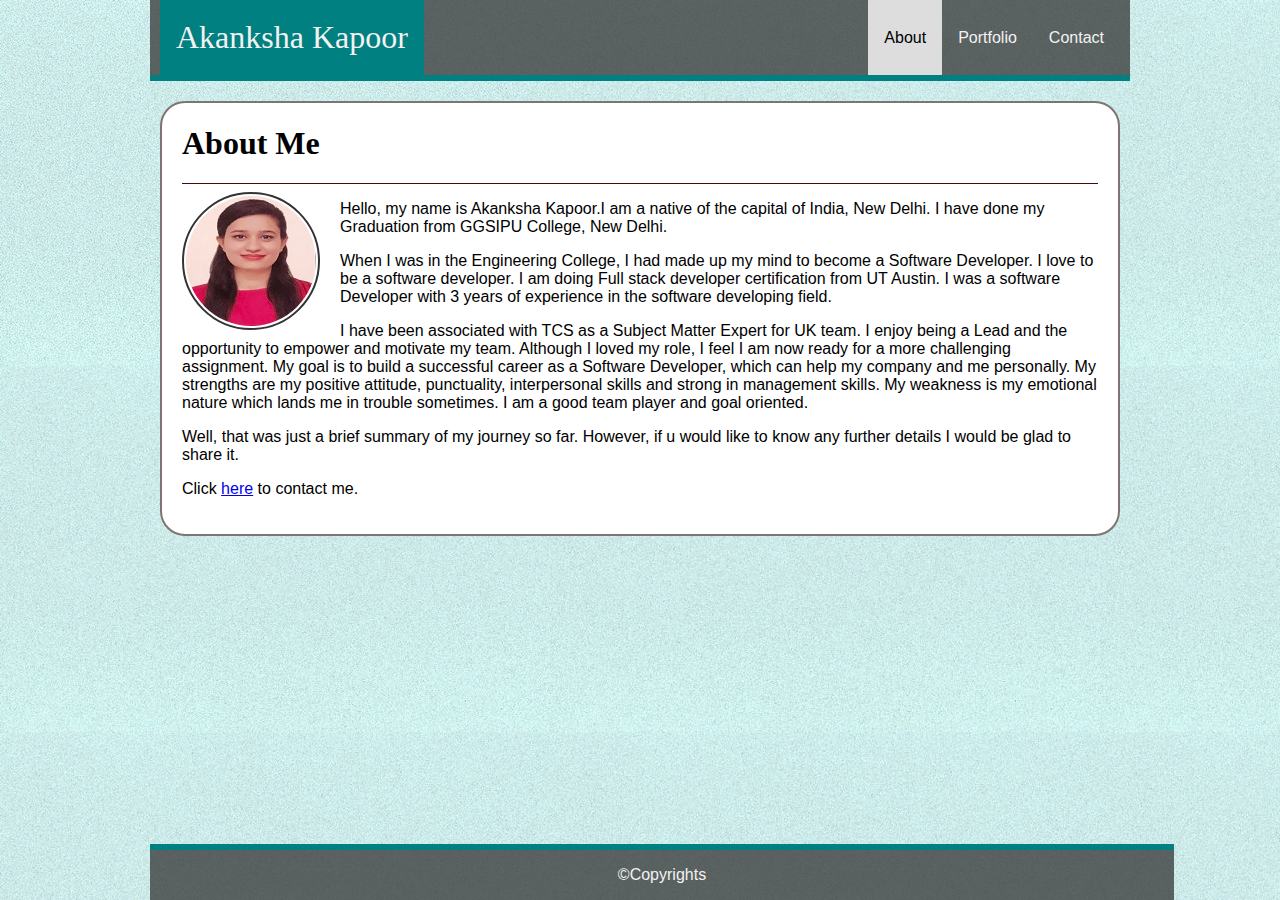
==== index.html @ 607fc87c "added basic portfolio code" ====
<!DOCTYPE html>
<html lang="en">
<head>
    <meta charset="UTF-8">
    <meta name="viewport" content="width=device-width, initial-scale=1.0">
    <meta http-equiv="X-UA-Compatible" content="ie=edge">
    <link rel="stylesheet" type="text/css" href="assets/css/style.css">
    <link rel="icon" type="image/png" href="assets/images/Ak_Logo.jpg">
    <!--<link rel="import" href="header.html">
    <link rel="import" href="footer.html">-->
    <title>Akanksha Kapoor</title>
</head>
<body>
    <div class="container">
        <div class="navHeader">
                <nav class="navLinks">
                    <div class="name">
                            <a href="index.html">Akanksha Kapoor</a>
                    </div>
                    <ul>
                        <li><a href="contact.html">Contact</a></li>
                        <li><a href="portfolio.html">Portfolio</a></li>
                        <li><a href="index.html" id="active">About</a></li>
                    </ul>
                </nav>
            </div>
         <section class="content">
                <header>
                        <h1>About Me</h1>
                </header>
                <hr>
                <img class="profilePic" src="assets/images/Akanksha.jpg">
                    <p>Hello, my name is Akanksha Kapoor.I am a native of the capital of India, New Delhi.
                        I have done my Graduation from GGSIPU College, New Delhi.
                    </p>
                    <p>
                    When I was in the Engineering College, I had made up my mind to become a Software Developer.
                    I love to be a software developer. I am doing Full stack developer certification from UT Austin.
                    I was a software Developer with 3 years of experience in the software developing field.
                    </p>
                    <p> I have been associated with TCS as a Subject Matter Expert for UK team.
                        I enjoy being a Lead and the opportunity to empower and motivate my team. 
                        Although I loved my role, I feel I am now ready for a more challenging assignment. 
                        My goal is to build a successful career as a Software Developer, which can help my company and me personally.
                        My strengths are my positive attitude, punctuality, interpersonal skills and strong in management skills. 
                        My weakness is my emotional nature which lands me in trouble sometimes.
                         I am a good team player and goal oriented. 
                    </p>
                    <p>
                        Well, that was just a brief summary of my journey so far.
                        However, if u would like to know any further details I would be glad to share it.
                    </p>
                    <p>Click <a href="contact.html">here</a> to contact me.</p>
        </section>
            <div class="footer">
               <p>&copy;Copyrights</p> 
            </div>
    </div>
</body>
</html>
---- assets/css/style.css ----
html {
  height: 100%;
  box-sizing: border-box;
}
.container{
  padding: 0.01em 150px;
}
/* Apply to all elements */
*,
*:before,
*:after {
box-sizing: inherit;
}

body {
  position: relative;
  margin: 0;
  padding-bottom: 70px;
  min-height: 100%;
  background-image: url(../images/background.jpg);
  background-repeat: repeat;
  font-family: 'Arial', 'Helvetica Neue', Helvetica, sans-serif;
}

h1, .name {
  font-family: 'Georgia', Times, 'Times New Roman', serif;
}

/* Overall Nav settings */
.navHeader {
  background-color: rgba(51, 51, 51, 0.75);
  border-bottom-color: teal;
  border-bottom-width: 6px;
  border-bottom-style: solid;
}

.navLinks {
overflow: hidden;
  max-width: 960px;
  margin: 0 auto;
}

.name {
float: left;
line-height: 75px;
  color: #f2f2f2;
  font-size: 2rem;
  background-color:teal;
}

/* Responsive Layout Adjustments */
@media only screen and (max-width: 300px) {
  .name {
      width: 100%;
  }
}

.name p {
margin: 0 20px;
  padding: 0;
}

.navLinks ul {
  margin: 0;
  padding: 0;
  list-style-type: none;
}

.navLinks a {
float: right;
text-decoration: none;
color: #f2f2f2;
padding: 0px 16px;
  line-height: 75px;
  -webkit-transition: background-color 2s;
  transition: background-color 2s;
}

.navLinks a:hover {
background-color:teal;
  color: black;
}

.navLinks a#active {
  background-color: #ddd;
  color: black;
}

/* Responsive Layout Adjustments */
@media only screen and (max-width: 700px) {
  .navLinks a {
      float: none;
      display: block;
      line-height: 25px;
  }

  .name {
      margin-right: 8px;
  }
}

/* Content Settings */
.content {
max-width: 960px;
  margin: 0 auto;
  background-color: white;
  padding: 0 20px 20px 20px;
  margin-top: 20px;
  border-radius: 25px;
  border: 2px solid #7F7373;
  overflow: auto;
}

.content hr {
  background-color: #490909;
  border: 0;
  height: 1px;
}

.row::after {
  display: table;
  clear: both;
}

.column {
  float: left;
  width: 33%;
}

.project-wrapper {
  height: 200px;
  width: 200px;
  position: relative;
  margin: 15px auto 0 auto;
  box-shadow: 5px 5px 5px 1px #aaa;
}

.project-wrapper:first-child {
  margin: 0 auto;
}

.project-wrapper p {
  position: absolute;
  top: 75%;
  left: 50%;
  width: 100%;
  text-align: center;
  background: #7f7373;
  transform: translate(-50%, -50%);
  padding: 15px 0;
  color: #ddd;
  font-weight: bold;
}

/* Stack vertically on screens <700px */
@media only screen and (max-width: 700px) {
  .column {
      width: 100%;
  }

  .project-wrapper:first-child {
      margin: 8px auto 0 auto;
  }
}

/* Form Style */
form label {
  display: block;
  margin-top: 20px;
}

form label:first-child {
  margin-top: 0;
}

input[type=text], input[type=email] {
  width: 100%;
  padding: 12px 20px;
  border-radius: 4px;
  border: 1px solid #ccc;
}

.usermessage {
  width: 100%;
  height: 150px;
  resize: none;
  border: 1px solid #ccc;
  padding: 12px 20px;
  border-radius: 4px;
}

input[type=submit] {
  background-color:teal;
  padding: 14px 20px;
  margin-top: 8px;
  border-radius: 4px;
  border: none;
}

input[type=submit]:hover {
  background-color: rgba(127, 115, 115, 0.75);
}

.profilePic {
  max-width: 10rem;
  height: auto;
  float: left;
  margin-right: 20px;
  border: 2px solid #333;
  padding: 2px;
  border-radius: 50%;
}

/* Responsive Layout Adjustments */
@media only screen and (max-width: 580px) {
  .profilePic {
      float: none;
      display: block;
      margin: 0 auto;
  }
}

.footer {
  border-top-color: teal;
  border-top-width: 6px;
  border-top-style: solid;
  position: absolute;
  bottom: 0;
  background-color: rgba(51, 51, 51, 0.75);
  text-align: center;
  color: #f2f2f2;
  width: 80%;
}
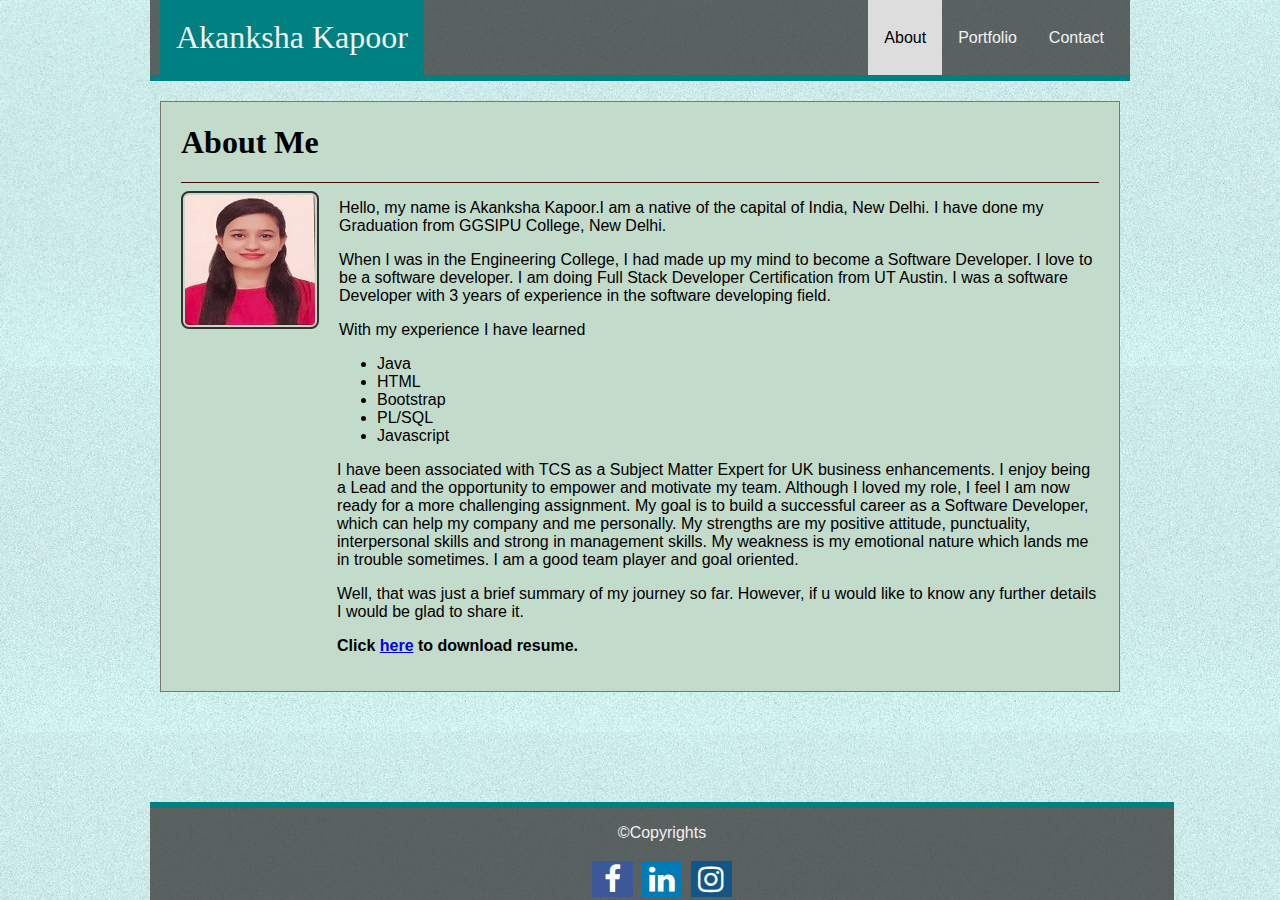
==== commit cbfa6443: "final project change" ====
--- a/index.html
+++ b/index.html
@@ -4,8 +4,9 @@
     <meta charset="UTF-8">
     <meta name="viewport" content="width=device-width, initial-scale=1.0">
     <meta http-equiv="X-UA-Compatible" content="ie=edge">
-    <link rel="stylesheet" type="text/css" href="assets/css/style.css">
-    <link rel="icon" type="image/png" href="assets/images/Ak_Logo.jpg">
+    <link rel="stylesheet" href="https://cdnjs.cloudflare.com/ajax/libs/font-awesome/4.7.0/css/font-awesome.min.css">
+    <link rel="stylesheet" type="text/css" href="./assets/css/style.css">
+    <link rel="icon" type="image/png" href="./assets/images/Ak_Logo.jpg">
     <!--<link rel="import" href="header.html">
     <link rel="import" href="footer.html">-->
     <title>Akanksha Kapoor</title>
@@ -30,15 +31,25 @@
                 </header>
                 <hr>
                 <img class="profilePic" src="assets/images/Akanksha.jpg">
+                <div class="alignTextCenter">
                     <p>Hello, my name is Akanksha Kapoor.I am a native of the capital of India, New Delhi.
                         I have done my Graduation from GGSIPU College, New Delhi.
                     </p>
                     <p>
                     When I was in the Engineering College, I had made up my mind to become a Software Developer.
-                    I love to be a software developer. I am doing Full stack developer certification from UT Austin.
+                    I love to be a software developer. I am doing Full Stack Developer Certification from UT Austin.
                     I was a software Developer with 3 years of experience in the software developing field.
                     </p>
-                    <p> I have been associated with TCS as a Subject Matter Expert for UK team.
+                    <p>With my experience I have learned
+                        <ul>
+                            <li>Java</li>
+                            <li>HTML</li>
+                            <li>Bootstrap</li>
+                            <li>PL/SQL</li>
+                            <li>Javascript</li>
+                        </ul>
+                    </p>
+                    <p> I have been associated with TCS as a Subject Matter Expert for UK business enhancements.
                         I enjoy being a Lead and the opportunity to empower and motivate my team. 
                         Although I loved my role, I feel I am now ready for a more challenging assignment. 
                         My goal is to build a successful career as a Software Developer, which can help my company and me personally.
@@ -50,10 +61,18 @@
                         Well, that was just a brief summary of my journey so far.
                         However, if u would like to know any further details I would be glad to share it.
                     </p>
-                    <p>Click <a href="contact.html">here</a> to contact me.</p>
+                    <p>
+                        <strong>
+                            Click <a href="./assets/files/pdf/Akanksha Kapoor_Resume.pdf" download title="Akanksha-Resume" target="_blank">here</a> to download resume.
+                        </strong>
+                    </p>
+                </div>
         </section>
             <div class="footer">
                <p>&copy;Copyrights</p> 
+               <a href="#" class="fa fa-facebook"></a>
+               <a href="#" class="fa fa-linkedin"></a>  
+               <a href="#" class="fa fa-instagram"></a>
             </div>
     </div>
 </body>
--- a/assets/css/style.css
+++ b/assets/css/style.css
@@ -103,12 +103,12 @@
 .content {
 max-width: 960px;
   margin: 0 auto;
-  background-color: white;
+  background-color:#c3dbcb;
   padding: 0 20px 20px 20px;
   margin-top: 20px;
-  border-radius: 25px;
-  border: 2px solid #7F7373;
+  border: 1px solid #7F7373;
   overflow: auto;
+  margin-bottom: 55px;
 }
 
 .content hr {
@@ -208,7 +208,7 @@
   margin-right: 20px;
   border: 2px solid #333;
   padding: 2px;
-  border-radius: 50%;
+  border-radius: 8px;
 }
 
 /* Responsive Layout Adjustments */
@@ -230,4 +230,36 @@
   text-align: center;
   color: #f2f2f2;
   width: 80%;
+}
+
+.fa {
+  padding: 3px;
+  font-size: 30px;
+  width: 4%;
+  text-align: center;
+  text-decoration: none;
+  margin: 3px 2px;
+}
+
+.fa:hover {
+    opacity: 0.7;
+}
+
+.fa-facebook {
+  background: #3B5998;
+  color: white;
+}
+
+.fa-linkedin {
+  background: #007bb5;
+  color: white;
+}
+
+.fa-instagram {
+  background: #125688;
+  color: white;
+}
+
+.alignTextCenter{
+  margin-left: 17%;
 }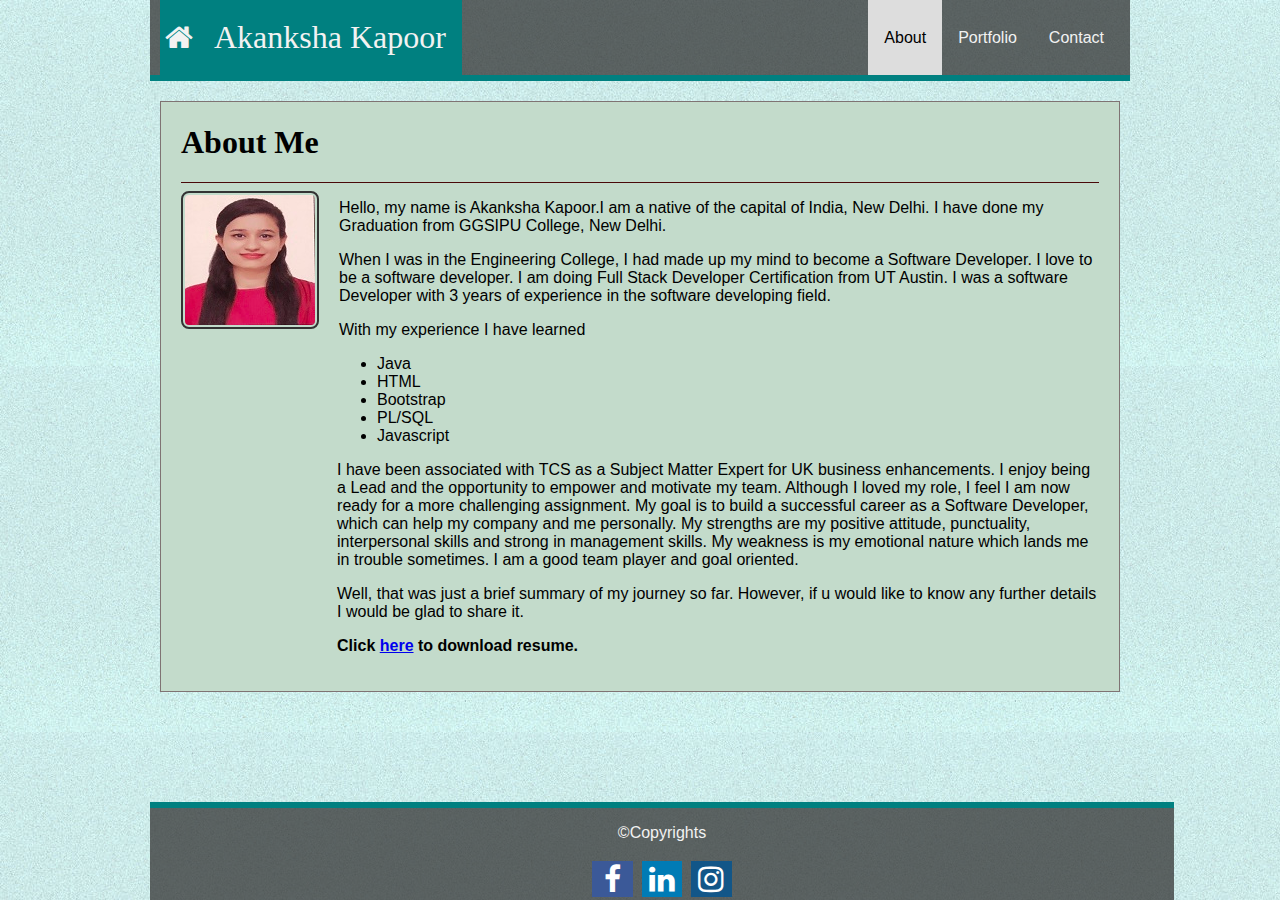
==== commit 5cf13194: "final project change-2" ====
--- a/index.html
+++ b/index.html
@@ -16,7 +16,7 @@
         <div class="navHeader">
                 <nav class="navLinks">
                     <div class="name">
-                            <a href="index.html">Akanksha Kapoor</a>
+                            <i class="fa fa-home"></i><a href="index.html">Akanksha Kapoor</a>
                     </div>
                     <ul>
                         <li><a href="contact.html">Contact</a></li>
--- a/assets/css/style.css
+++ b/assets/css/style.css
@@ -262,4 +262,20 @@
 
 .alignTextCenter{
   margin-left: 17%;
-}+}
+
+.icon-bar {
+  width: 100%;
+  background-color: #555;
+  overflow: auto;
+}
+
+.icon-bar a {
+  float: left;
+  width: 20%;
+  text-align: center;
+  padding: 12px 0;
+  transition: all 0.3s ease;
+  color: white;
+  font-size: 36px;
+}
